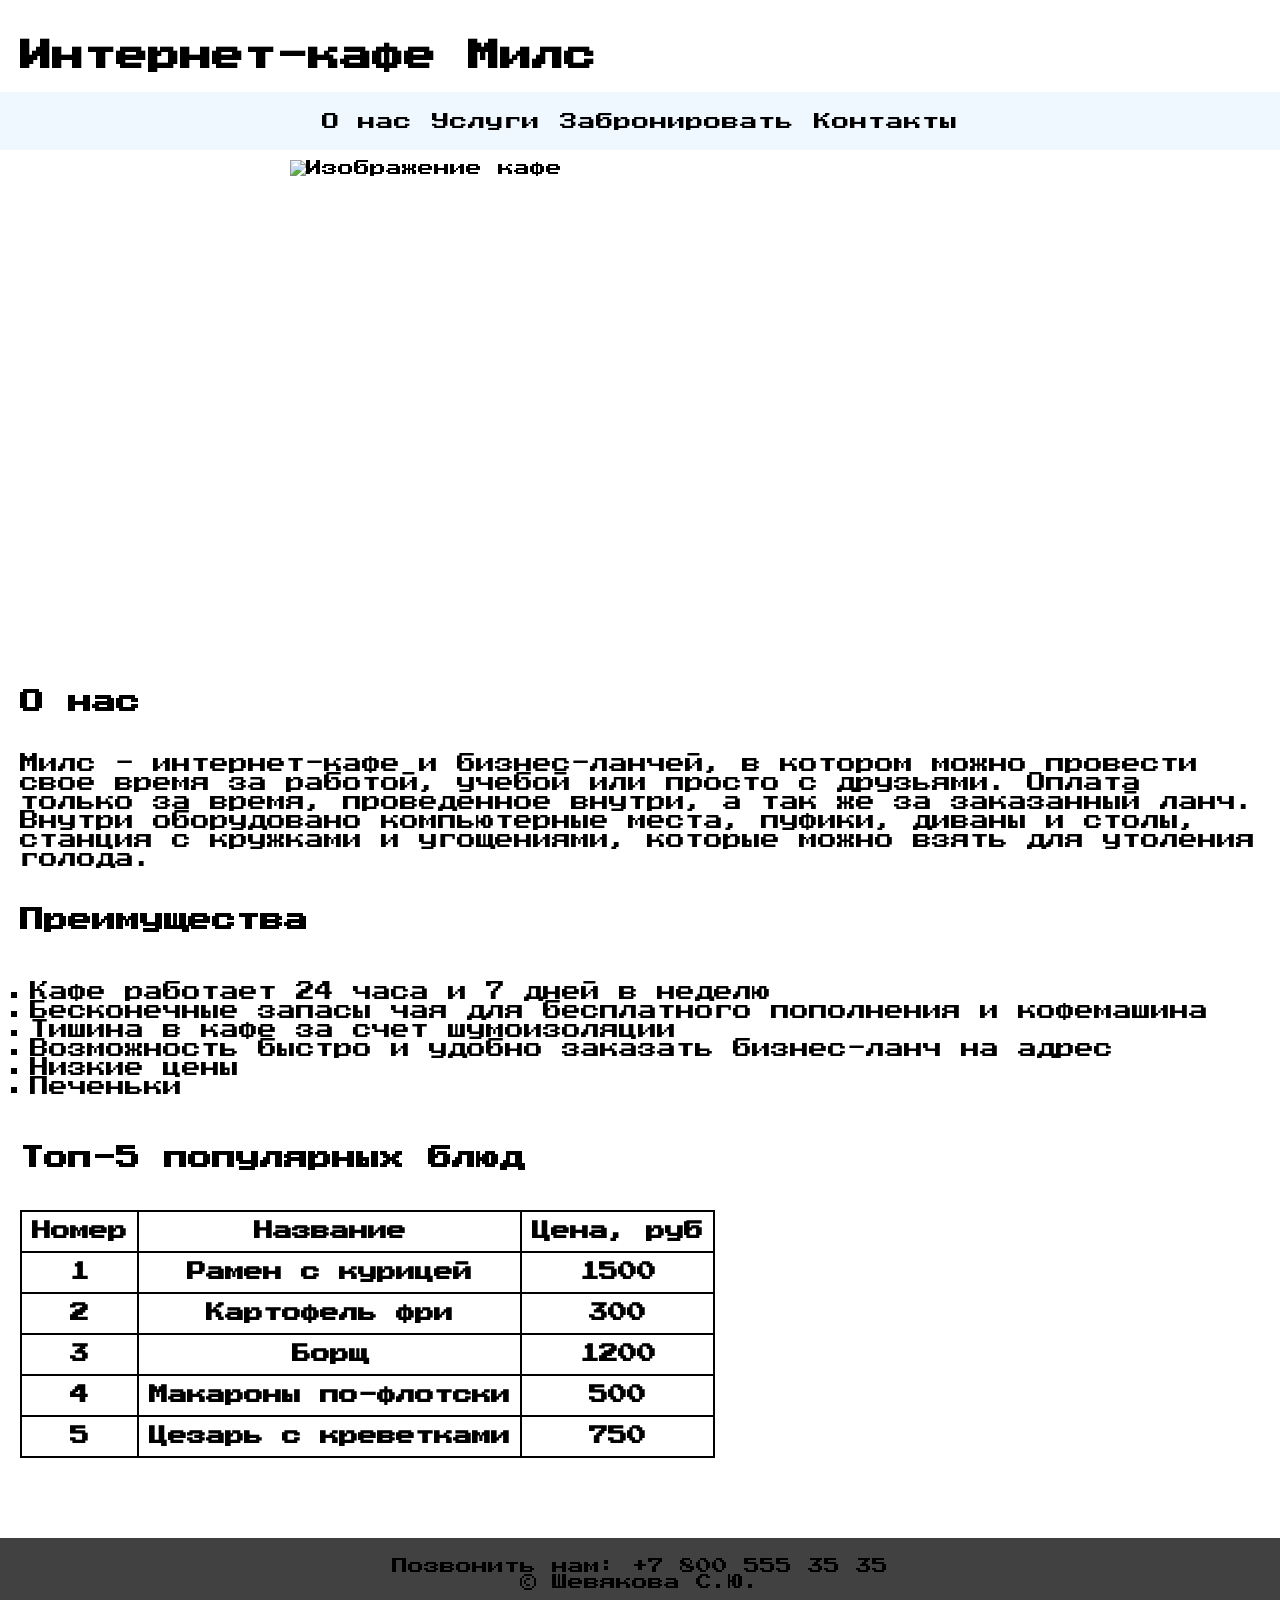
==== лр1/index.html @ 31fb609f "проба добавить папку" ====
<!DOCTYPE HTML>
<html lang="en">
    <head>
        <meta charset = "UTF-8">
        <title>Интернет-кафе Милс</title>
        <link rel="preconnect" href="https://fonts.googleapis.com">
	    <link rel="preconnect" href="https://fonts.gstatic.com" crossorigin>
        <link
		href="https://fonts.googleapis.com/css2?family=Press+Start+2P&display=swap"
        rel="stylesheet">
        <link
		href="https://fonts.google.com/specimen/Source+Sans+3"
		rel="stylesheet">
        <link rel="stylesheet" href="style.css">
    </head>
    <!--тело страницы-->
    <body>
        <header class="header">
            <h1>Интернет-кафе Милс</h1>
            <nav>
                <a href="#abt">О нас</a>
                <a href="">Услуги</a>
                <a href="">Забронировать</a>
                <a href="#footer1">Контакты</a>
            </nav>
        </header>
        
        <main>
            <section class = imagee>
                <img width="700" height="500" src="https://upload.wikimedia.org/wikipedia/commons/7/7b/VTBS-Internet_Cafe.JPG?utm_source=ru.wikipedia.org&utm_campaign=index&utm_content=original" alt="Изображение кафе">
            </section>
            <section class = about id="#abt">
                <h2>О нас</h2>
                <p>Милс - интернет-кафе и бизнес-ланчей, в котором можно провести свое время за работой, учебой или просто с друзьями.
                    Оплата только за время, проведенное внутри, а так же за заказанный ланч. Внутри оборудовано компьютерные места, пуфики, диваны и столы, станция с кружками и угощениями, которые можно взять для утоления голода.
                </p>
            </section>
            
            <section class="plus">
                <h2>Преимущества</h2>
                <ul>
                <li>Кафе работает 24 часа и 7 дней в неделю</li>
                <li>Бесконечные запасы чая для бесплатного пополнения и кофемашина</li>
                <li>Тишина в кафе за счет шумоизоляции</li>
                <li>Возможность быстро и удобно заказать бизнес-ланч на адрес</li>
                <li>Низкие цены</li>
                <li>Печеньки</li>
                </ul>
            </section>
            <section class="top">
                <h2>Топ-5 популярных блюд</h2>
                <table>
                    <thead>
                        <tr>
                            <th>Номер</th>
                            <th>Название</th>
                            <th>Цена, руб</th>
                        </tr>
                    </thead>
                    <tbody>
                        <tr>
                            <th>1</th>
                            <th>Рамен с курицей</th>
                            <th>1500</th>
                        </tr>
                    </tbody>
                    <tbody>
                        <tr>
                            <th>2</th>
                            <th>Картофель фри</th>
                            <th>300</th>
                        </tr>
                    </tbody>
                    <tbody>
                        <tr>
                            <th>3</th>
                            <th>Борщ</th>
                            <th>1200</th>
                        </tr>
                    </tbody>
                    <tbody>
                        <tr>
                            <th>4</th>
                            <th>Макароны по-флотски</th>
                            <th>500</th>
                        </tr>
                    </tbody>
                    <tbody>
                        <tr>
                            <th>5</th>
                            <th>Цезарь с креветками</th>
                            <th>750</th>
                        </tr>
                    </tbody>
                </table>
            </section>
        </main>
    </body>
    <footer class = "footer" id="footer1">
        <p>Позвонить нам: +7 800 555 35 35</p>
        <p>&COPY; Шевякова С.Ю.</p>        
    </footer>
</html>
---- лр1/style.css ----
* {
  margin: 0;
  padding: 0;
  box-sizing: border-box;
  font-family: "Press Start 2P", system-ui;
  text-decoration: none;
  color: black;
  
}

div{
  margin: auto;
  padding: auto;
}

body{
  margin: 0;
  padding: 20px 0;
  text-decoration: none;
}

header {
  margin: auto;
  position: relative;
  background: rgba(255, 255, 255, 0.95);
  padding: 0;
  text-decoration: none;
}

.header h1{
  padding: 20px;
  text-decoration: none;
}

nav{
  padding: 20px;
  display: flex;
  justify-content: center;
  background-color:aliceblue;
  text-decoration: none;
  position: relative;
  font-size: 110%;
  gap: 20px;
  margin: auto;
}

main{
  margin: auto;
  padding: auto;
}

.imagee{
  display: flex;
  padding: 10px;
  /*align-items: center;*/
}

.imagee img{
  display: block;
  margin-left: auto; 
  margin-right: auto; 
}

a {
  text-decoration: none;
  color:black;
  padding: auto;
}
a:hover {
 color:aqua;
}

.about h2 {
  text-decoration: none;
  color:black;
  padding: 20px 20px;
  /*margin: 20px;*/
}

.about p{
  text-decoration: none;
  display: block;
  color:black;
  font-size: 120%;
  padding: 20px;
  /*margin: 20px;*/
}

.plus h2 {
  text-decoration: none;
  color:black;
  padding: 20px 20px;
  /*margin: 20px;*/
}

.plus p{
  text-decoration: none;
  display: block;
  color:black;
  padding: 20px;
  /*margin: 20px;*/
}

.plus ul{
  color:black;
  padding: 30px;
  font-size: 120%;
  list-style-type: square;
}

.top h2 {
  text-decoration: none;
  color:black;
  padding: 20px 20px;
  /*margin: 20px;*/
}

p {
  background: rgba(255, 255, 255, 0.95);
  text-decoration: none;
  color:black;
  padding: auto;
}

top{
  padding: 20px;
}

.top table{
  padding: 20px;
  display: block;
  border-collapse: collapse;
}

.top th, td, thead, tbody{
  font-size: 110%;
  padding: 10px;
  text-align: center;
  border: 2px solid #000;
}

.footer{
    margin-top: 60px;
    border-top: 1px solid var(--line);
    padding: 20px;
    background: #414142;
    text-align: center;
    color: white;
}

.footer p{
    background: #414142;
}
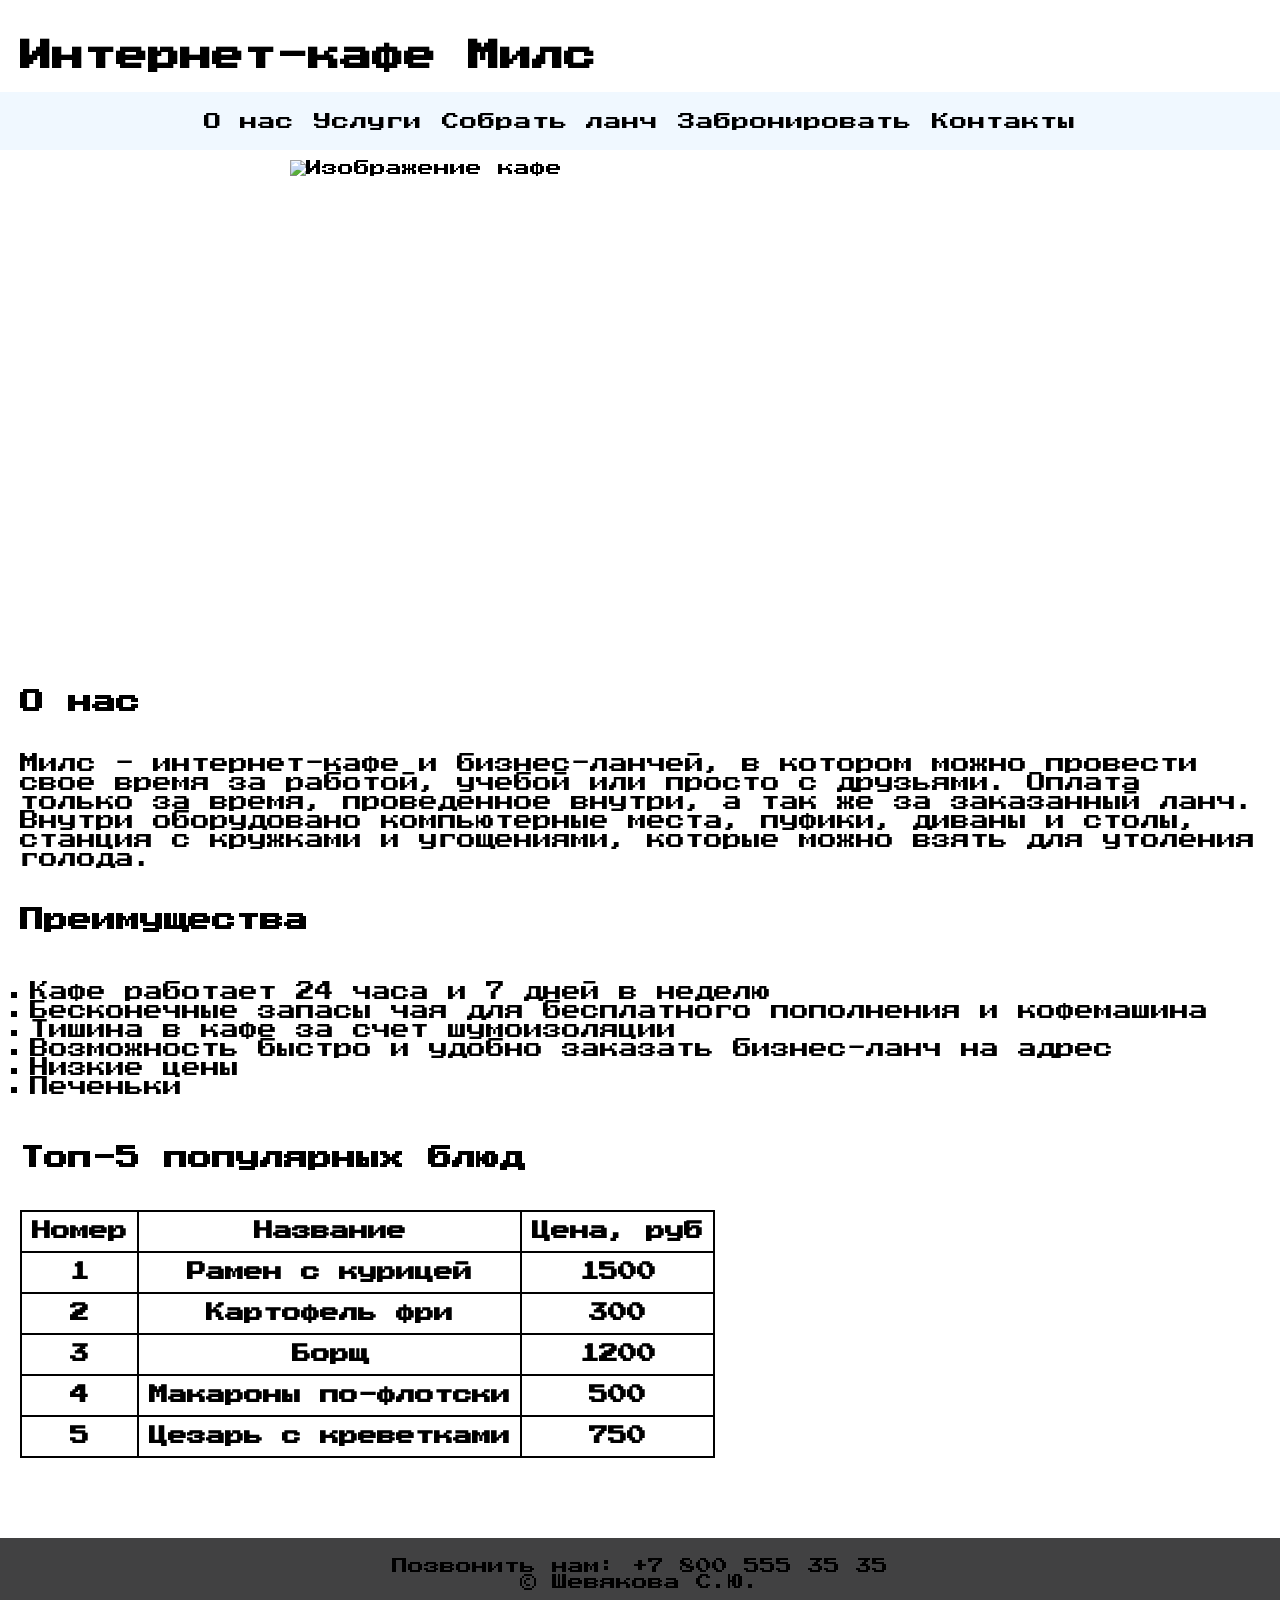
==== commit 6c578a22: "новая страница для лр2" ====
--- a/лр1/index.html
+++ b/лр1/index.html
@@ -20,6 +20,7 @@
             <nav>
                 <a href="#abt">О нас</a>
                 <a href="">Услуги</a>
+                <a href="lunches.html">Собрать ланч</a>
                 <a href="">Забронировать</a>
                 <a href="#footer1">Контакты</a>
             </nav>
@@ -95,9 +96,9 @@
                 </table>
             </section>
         </main>
-    </body>
-    <footer class = "footer" id="footer1">
+        <footer class = "footer" id="footer1">
         <p>Позвонить нам: +7 800 555 35 35</p>
         <p>&COPY; Шевякова С.Ю.</p>        
     </footer>
+    </body>
 </html>
